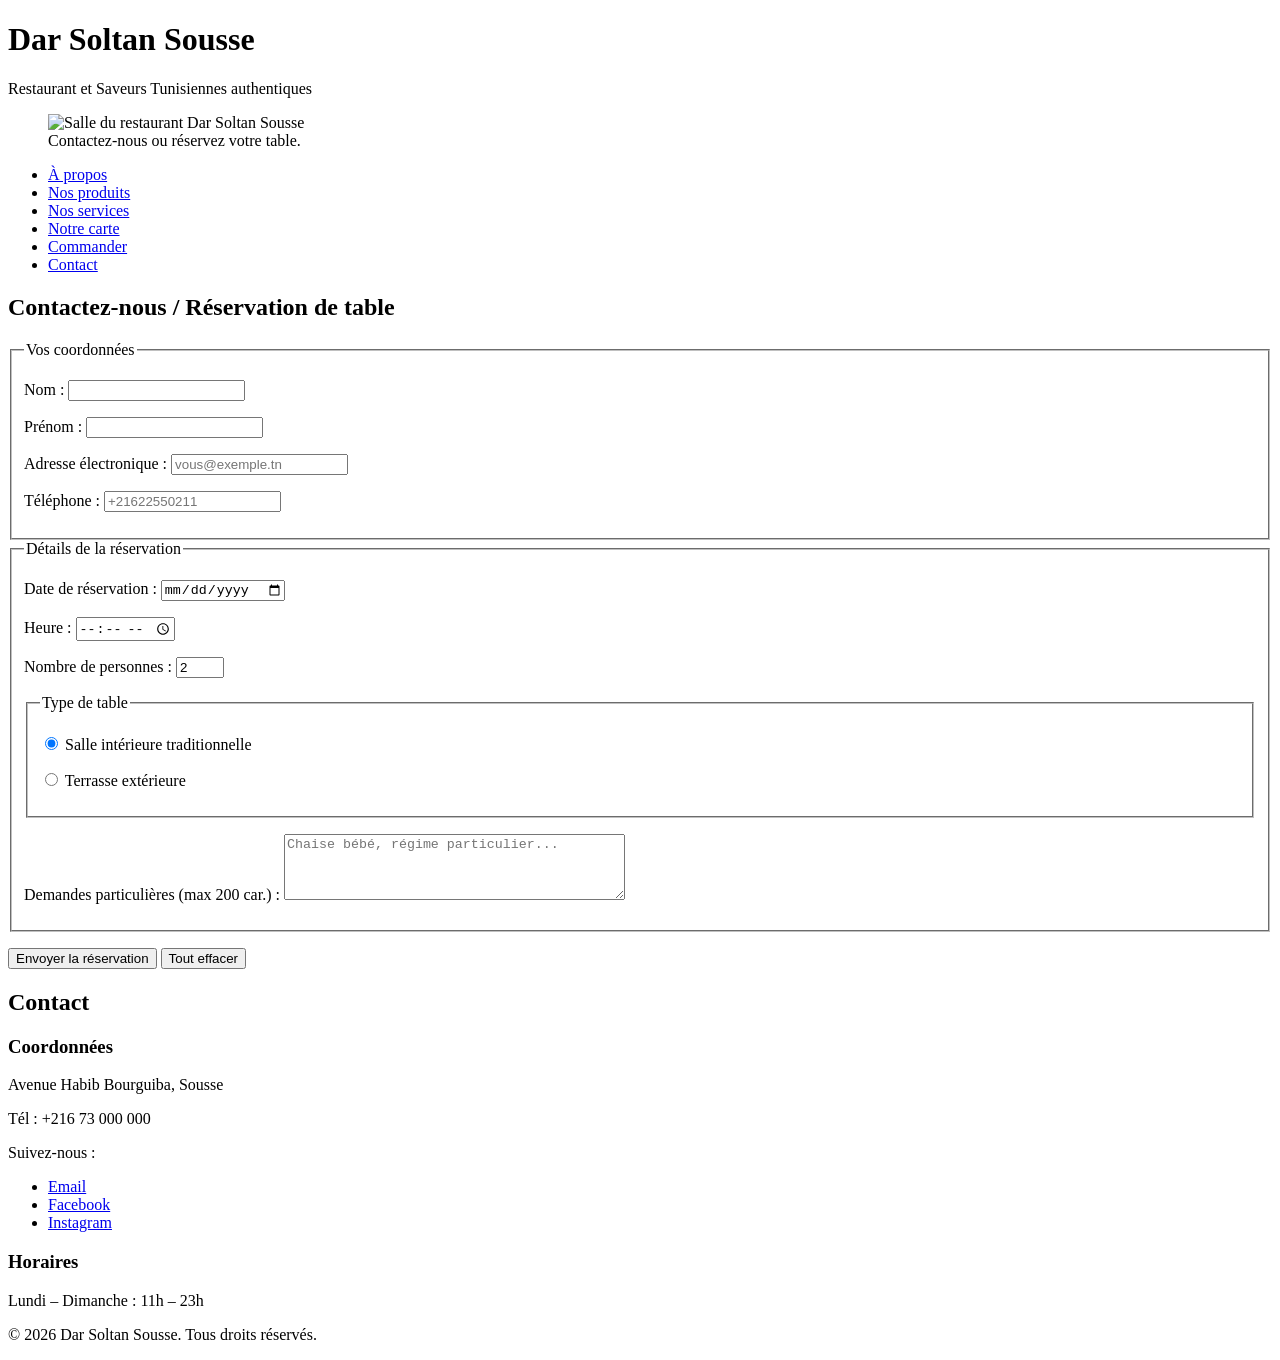
==== pages/contact.html @ b37a8cd3 "ajouter les pages" ====
<!DOCTYPE html>
<html lang="fr">
<head>
    <meta charset="UTF-8">
    <meta name="viewport" content="width=device-width, initial-scale=1.0">
    <title>Contact & Réservation - Dar Soltan Sousse</title>
    <link rel="stylesheet" href="css/style.css">
</head>
<body>
    <header>
        <h1>Dar Soltan Sousse</h1>
        <p>Restaurant et Saveurs Tunisiennes authentiques</p>

        <figure>
            <img src="image/restaurant.jpg" alt="Salle du restaurant Dar Soltan Sousse">
            <figcaption>Contactez-nous ou réservez votre table.</figcaption>
        </figure>
    </header>

    <nav>
        <ul>
            <li><a href="index.html#apropos">À propos</a></li>
            <li><a href="index.html#produits">Nos produits</a></li>
            <li><a href="index.html#services">Nos services</a></li>
            <li><a href="carte.html">Notre carte</a></li>
            <li><a href="commande.html">Commander</a></li>
            <li><a href="contact.html">Contact</a></li>
        </ul>
    </nav>

    <main>
        <h2>Contactez-nous / Réservation de table</h2>
        
        <form action="traitement-contact.php" method="post">
            
            <fieldset>
                <legend>Vos coordonnées</legend>
                
                <p>
                    <label for="nom">Nom :</label>
                    <input type="text" id="nom" name="nom" minlength="2" required>
                </p>
                
                <p>
                    <label for="prenom">Prénom :</label>
                    <input type="text" id="prenom" name="prenom" minlength="2" required>
                </p>
                
                <p>
                    <label for="email">Adresse électronique :</label>
                    <input type="email" id="email" name="email" placeholder="vous@exemple.tn" required>
                </p>
                
                <p>
                    <label for="telephone">Téléphone :</label>
                    <input type="tel" id="telephone" name="telephone" pattern="\+216[0-9]{8}" title="+216 suivi de 8 chiffres" placeholder="+21622550211" required>
                </p>
            </fieldset>

            <fieldset>
                <legend>Détails de la réservation</legend>
                
                <p>
                    <label for="date-reservation">Date de réservation :</label>
                    <input type="date" id="date-reservation" name="date_reservation" min="2026-06-01" required>
                </p>

                <p>
                    <label for="heure-reservation">Heure :</label>
                    <input type="time" id="heure-reservation" name="heure_reservation" min="11:00" max="23:00" required>
                </p>

                <p>
                    <label for="nb-personnes">Nombre de personnes :</label>
                    <input type="number" id="nb-personnes" name="nb_personnes" min="1" max="20" value="2" required>
                </p>

                <fieldset>
                    <legend>Type de table</legend>
                    <p>
                        <input type="radio" id="table-interieur" name="zone" value="interieur" checked required>
                        <label for="table-interieur">Salle intérieure traditionnelle</label>
                    </p>
                    <p>
                        <input type="radio" id="table-terrasse" name="zone" value="terrasse">
                        <label for="table-terrasse">Terrasse extérieure</label>
                    </p>
                </fieldset>

                <p>
                    <label for="message">Demandes particulières (max 200 car.) :</label>
                    <textarea id="message" name="message" rows="4" cols="40" maxlength="200" placeholder="Chaise bébé, régime particulier..."></textarea>
                </p>
            </fieldset>

            <p>
                <button type="submit">Envoyer la réservation</button>
                <button type="reset">Tout effacer</button>
            </p>

        </form>
    </main>

    <footer id="contact">
        <h2>Contact</h2>
        <div>
            <h3>Coordonnées</h3>
            <p>Avenue Habib Bourguiba, Sousse</p>
            <p>Tél : +216 73 000 000</p>
        </div>
        <p>Suivez-nous :</p>
        <ul>
            <li><a href="mailto:contact@darsoltan.tn">Email</a></li>
            <li><a href="https://www.facebook.com/darsoltan" target="_blank" rel="noopener">Facebook</a></li>
            <li><a href="https://www.instagram.com/darsoltan" target="_blank" rel="noopener">Instagram</a></li>
        </ul>
        <div>
            <h3>Horaires</h3>
            <p>Lundi – Dimanche : 11h – 23h</p>
        </div>
        <p>&copy; 2026 Dar Soltan Sousse. Tous droits réservés.</p>
    </footer>
</body>
</html>
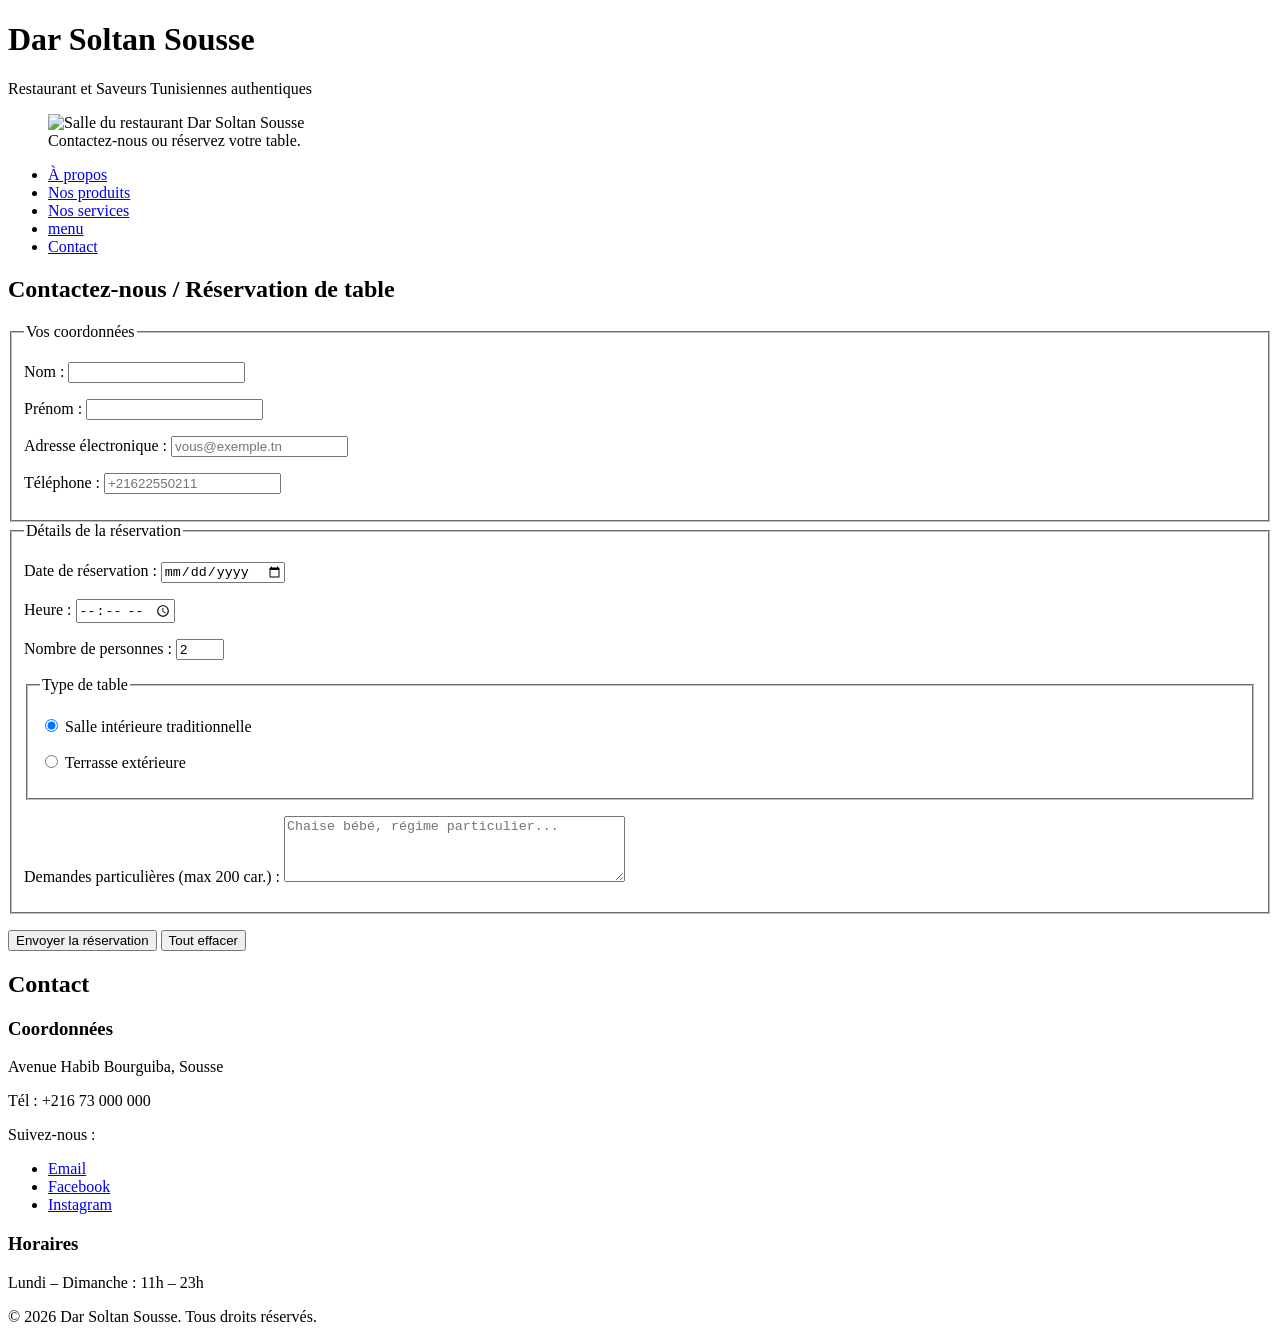
==== commit bb005e2a: "ajouter style" ====
--- a/pages/contact.html
+++ b/pages/contact.html
@@ -12,7 +12,7 @@
         <p>Restaurant et Saveurs Tunisiennes authentiques</p>
 
         <figure>
-            <img src="image/restaurant.jpg" alt="Salle du restaurant Dar Soltan Sousse">
+            <img src="images/a836daca-d0b1-4ca6-9f58-f8667837b15d.jpg" alt="Salle du restaurant Dar Soltan Sousse">
             <figcaption>Contactez-nous ou réservez votre table.</figcaption>
         </figure>
     </header>
@@ -22,9 +22,8 @@
             <li><a href="index.html#apropos">À propos</a></li>
             <li><a href="index.html#produits">Nos produits</a></li>
             <li><a href="index.html#services">Nos services</a></li>
-            <li><a href="carte.html">Notre carte</a></li>
-            <li><a href="commande.html">Commander</a></li>
-            <li><a href="contact.html">Contact</a></li>
+            <li><a href="pages/menu.html">menu</a></li>
+            <li><a href="pages/contact.html">Contact</a></li>
         </ul>
     </nav>
 
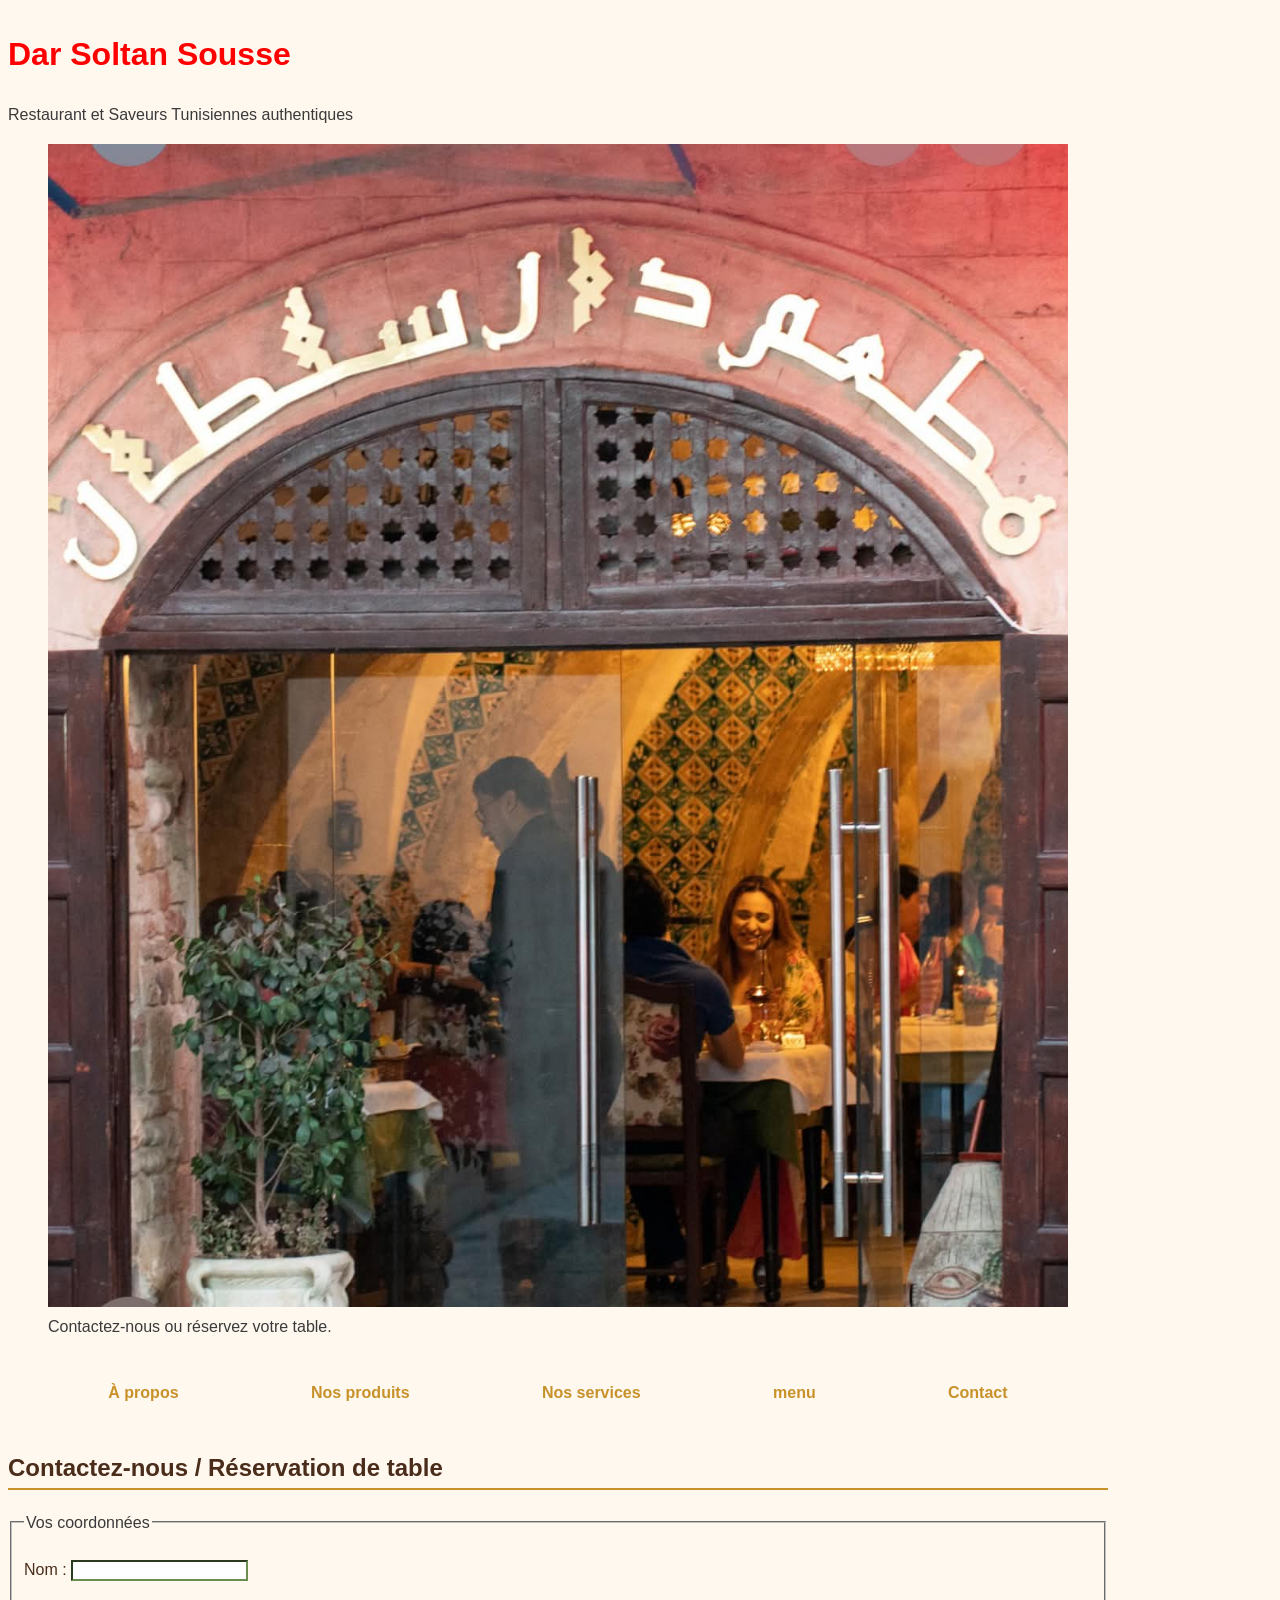
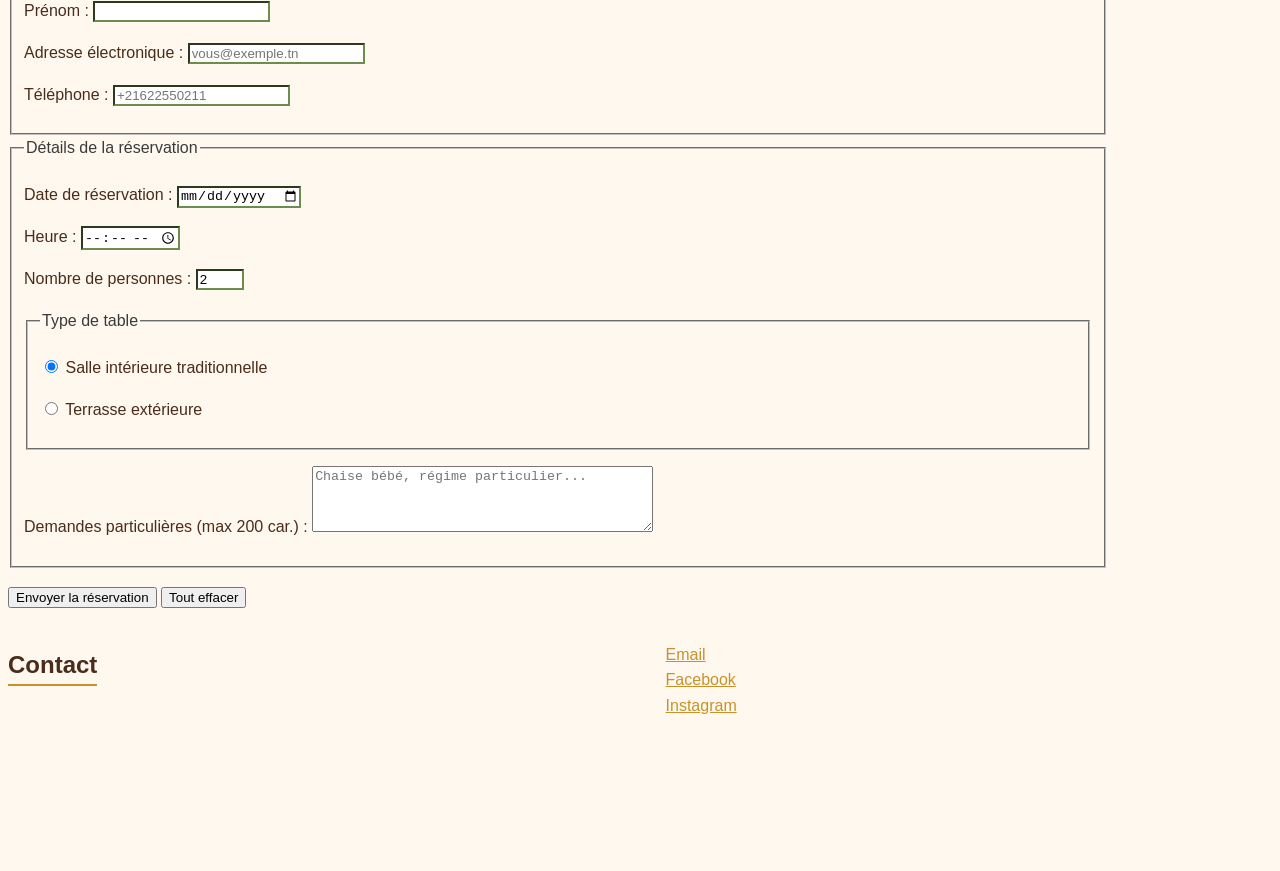
==== commit 3746dac4: "modifier les pages" ====
--- a/pages/contact.html
+++ b/pages/contact.html
@@ -4,7 +4,7 @@
     <meta charset="UTF-8">
     <meta name="viewport" content="width=device-width, initial-scale=1.0">
     <title>Contact & Réservation - Dar Soltan Sousse</title>
-    <link rel="stylesheet" href="css/style.css">
+    <link rel="stylesheet" href="../css/style.css">
 </head>
 <body>
     <header>
@@ -12,18 +12,23 @@
         <p>Restaurant et Saveurs Tunisiennes authentiques</p>
 
         <figure>
-            <img src="images/a836daca-d0b1-4ca6-9f58-f8667837b15d.jpg" alt="Salle du restaurant Dar Soltan Sousse">
+        <img
+          src="../images/a836daca-d0b1-4ca6-9f58-f8667837b15d.jpg"
+          width="2000"
+          height="500"
+          alt="Vitrine et plats traditionnels de Dar Soltan Sousse"
+        />
             <figcaption>Contactez-nous ou réservez votre table.</figcaption>
         </figure>
     </header>
 
     <nav>
         <ul>
-            <li><a href="index.html#apropos">À propos</a></li>
-            <li><a href="index.html#produits">Nos produits</a></li>
-            <li><a href="index.html#services">Nos services</a></li>
-            <li><a href="pages/menu.html">menu</a></li>
-            <li><a href="pages/contact.html">Contact</a></li>
+            <li><a href="../index.html#apropos">À propos</a></li>
+            <li><a href="../index.html#produits">Nos produits</a></li>
+            <li><a href="../index.html#services">Nos services</a></li>
+            <li><a href="../pages/menu.html">menu</a></li>
+            <li><a href="../pages/contact.html">Contact</a></li>
         </ul>
     </nav>
 
--- a/css/style.css
+++ b/css/style.css
@@ -0,0 +1,212 @@
+*, *::before, *::after {
+    box-sizing: border-box;
+  }
+  h1{color: red;}
+  :root {
+    --miel: #c8912a;       
+    --chocolat: #4a2c1a;    
+    --creme: #fff8ef;       
+    --pistache: #6b8e4e;     
+    --gris-texte: #3a3a3a;  
+    --espace: 1rem;        
+  }
+  
+  body {
+    font-family: Arial, Helvetica, sans-serif;
+    line-height: 1.6;
+    font-size: 1rem;
+    background-color: var(--creme);
+    color: var(--gris-texte);
+    display: grid;
+    grid-template-areas:
+      "entete"
+      "navigation"
+      "contenu"
+      "pied";
+    grid-template-rows: auto auto 1fr auto;
+    min-height: 100vh;
+    max-width: 1100px;
+    margin: 2 auto;
+  }
+  
+  header { grid-area: entete; }
+  nav    { grid-area: navigation; }
+  main   { grid-area: contenu; }
+  footer { grid-area: pied; }
+  
+  img, video {
+    max-width: 100%;
+    height: auto;
+  }
+  h2 {
+    color: var(--chocolat);
+    border-bottom: 2px solid var(--miel);
+  }
+  
+  strong {
+    color: var(--miel);
+  }
+  
+  p, li {
+    line-height: 1.6;
+  }
+  
+  a:link {
+    color: var(--miel);
+  }
+  a:visited {
+    color: var(--pistache);
+  }
+  a:hover {
+    color: var(--chocolat);
+    text-decoration: underline;
+  }
+  a:active {
+    color: var(--chocolat);
+  }
+  
+  nav ul {
+    display: flex;
+    flex-wrap: wrap;
+    justify-content: space-evenly;
+    align-items: center;
+    gap: var(--espace);
+    list-style: none;
+    padding: 0;
+  }
+  
+  nav a {
+    text-decoration: none;
+    color: var(--chocolat);
+    font-weight: bold;
+    display: block;
+    padding: 0.5rem 1rem;
+    border-radius: 4px;
+  }
+  
+  nav a:hover {
+    background-color: var(--miel);
+    color: var(--creme);
+  }
+  
+  
+  
+  .grille-produits {
+    display: grid;
+    grid-template-columns: 1fr;
+    gap: 1.5rem;
+    list-style: none;
+    padding: 0;
+  }
+  
+  .carte {
+    background-color: #ffffff;
+    border: 1px solid #e0e0e0;
+    padding: var(--espace);
+    border-radius: 8px;
+    box-shadow: 0 2px 5px rgba(0, 0, 0, 0.05);
+    display: flex;
+    flex-direction: column;
+  }
+  
+  .carte .prix {
+    margin-top: auto;
+    font-weight: bold;
+    color: var(--miel);
+  }
+  
+  
+  .table-responsive {
+    overflow-x: auto;
+  }
+  
+  table {
+    border-collapse: collapse;
+    width: 100%;
+  }
+  
+  th, td {
+    border: 1px solid #ddd;
+    padding: 8px;
+  }
+  
+  thead {
+    background-color: #faf3e8;
+    color: var(--chocolat);
+  }
+  
+  tbody tr td:last-child {
+    text-align: right;
+  }
+  
+  tbody tr:nth-child(even) {
+    background-color: #f9f9f9;
+  }
+  
+  caption {
+    caption-side: bottom;
+    font-style: italic;
+    padding-top: 8px;
+  }
+  
+  
+  
+  footer > div {
+    flex: 1;
+  }
+  
+  footer a {
+    color: var(--creme);
+  }
+  
+  
+  footer {
+      grid-area: pied;
+      display: block;
+      background-color: var(--chocolat);
+      color: var(--creme);
+      text-align: center;
+      padding: 50px 20px;
+      width: 100%;
+      margin-top: 40px;
+  }
+  #contact {
+      display: flex;
+      justify-content: space-around;
+      align-items: flex-start;
+      flex-wrap: wrap;
+      gap: 30px;
+      max-width: 1200px;
+      margin: 0 auto;
+      background-color: transparent;
+      padding: 0;
+      text-align: left;
+  }
+  
+  #contact > div {
+      flex: 1;
+      min-width: 250px;
+  }
+  
+  .carte-info {
+      width: 100%;
+      max-width: 350px;
+      padding: 20px;
+      border: 2px solid var(--miel);
+      margin: 0 auto;
+      background-color: rgba(255, 255, 255, 0.05);
+  }
+  label{
+      color:var(--chocolat);
+
+  }
+  input{
+      border-color: #6b8e4e;
+  }
+  @media (min-width: 500px) {
+  .grille-produits { grid-template-columns: repeat(2, 1fr); }
+  footer { flex-direction: row; }
+  }
+  @media (min-width: 1024px) {
+  .grille-produits { grid-template-columns: repeat(3, 1fr); }
+  }
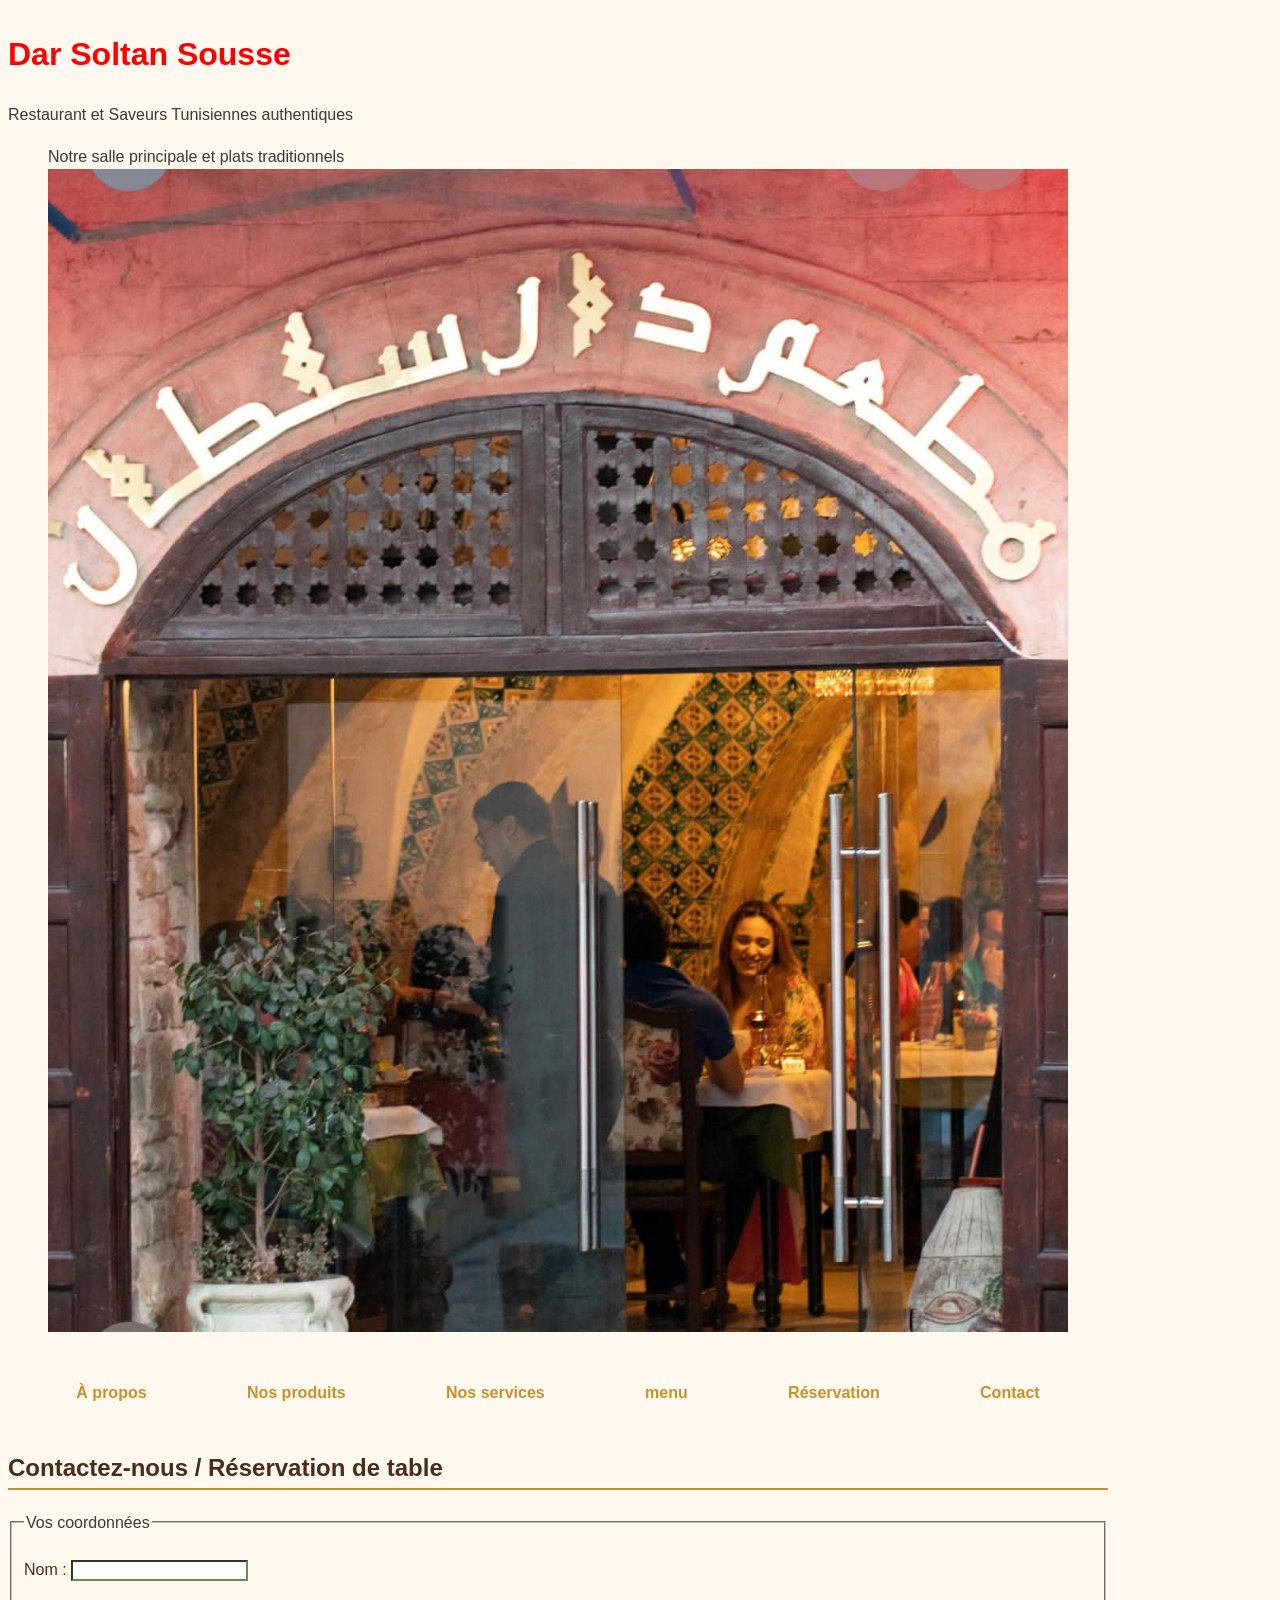
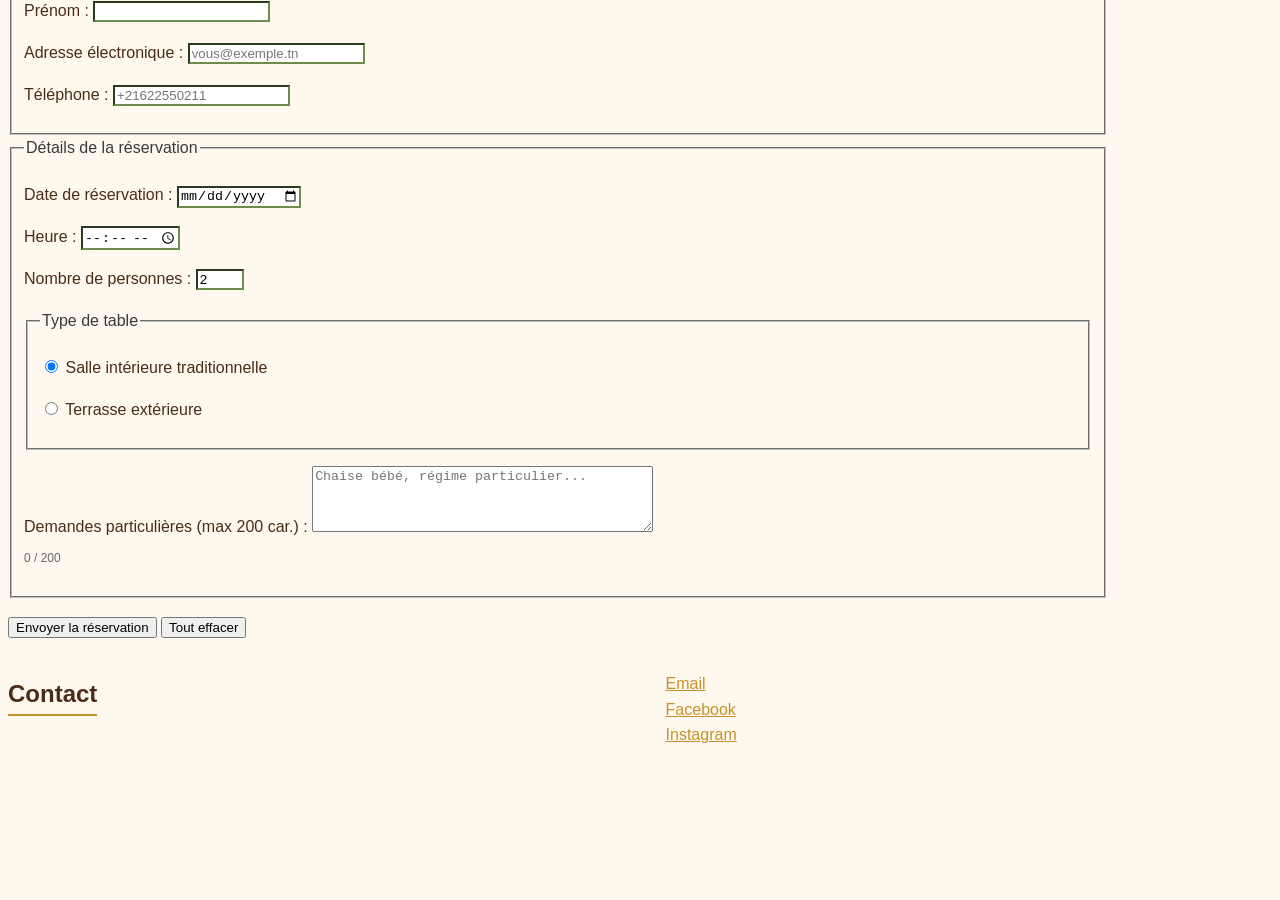
==== commit db7c58ed: "fix contact correction js et afiiche message succes" ====
--- a/pages/contact.html
+++ b/pages/contact.html
@@ -1,128 +1,216 @@
 <!DOCTYPE html>
 <html lang="fr">
-<head>
-    <meta charset="UTF-8">
-    <meta name="viewport" content="width=device-width, initial-scale=1.0">
+  <head>
+    <meta charset="UTF-8" />
+    <meta name="viewport" content="width=device-width, initial-scale=1.0" />
     <title>Contact & Réservation - Dar Soltan Sousse</title>
-    <link rel="stylesheet" href="../css/style.css">
-</head>
-<body>
+    <link rel="stylesheet" href="../css/style.css" />
+  </head>
+  <body>
     <header>
-        <h1>Dar Soltan Sousse</h1>
-        <p>Restaurant et Saveurs Tunisiennes authentiques</p>
-
-        <figure>
+      <h1>Dar Soltan Sousse</h1>
+      <p>Restaurant et Saveurs Tunisiennes authentiques</p>
+      <figure>
+        <figcaption>Notre salle principale et plats traditionnels</figcaption>
         <img
           src="../images/a836daca-d0b1-4ca6-9f58-f8667837b15d.jpg"
           width="2000"
           height="500"
           alt="Vitrine et plats traditionnels de Dar Soltan Sousse"
         />
-            <figcaption>Contactez-nous ou réservez votre table.</figcaption>
-        </figure>
+      </figure>
     </header>
 
     <nav>
-        <ul>
-            <li><a href="../index.html#apropos">À propos</a></li>
-            <li><a href="../index.html#produits">Nos produits</a></li>
-            <li><a href="../index.html#services">Nos services</a></li>
-            <li><a href="../pages/menu.html">menu</a></li>
-            <li><a href="../pages/contact.html">Contact</a></li>
-        </ul>
+      <ul>
+        <li><a href="../index.html#apropos">À propos</a></li>
+        <li><a href="../index.html#produits">Nos produits</a></li>
+        <li><a href="../index.html#services">Nos services</a></li>
+        <li><a href="../pages/menu.html">menu</a></li>
+        <li><a href="../pages/contact.html">Réservation</a></li>
+        <li><a href="../index.html#contact">Contact</a></li>
+      </ul>
     </nav>
 
     <main>
-        <h2>Contactez-nous / Réservation de table</h2>
-        
-        <form action="traitement-contact.php" method="post">
-            
-            <fieldset>
-                <legend>Vos coordonnées</legend>
-                
-                <p>
-                    <label for="nom">Nom :</label>
-                    <input type="text" id="nom" name="nom" minlength="2" required>
-                </p>
-                
-                <p>
-                    <label for="prenom">Prénom :</label>
-                    <input type="text" id="prenom" name="prenom" minlength="2" required>
-                </p>
-                
-                <p>
-                    <label for="email">Adresse électronique :</label>
-                    <input type="email" id="email" name="email" placeholder="vous@exemple.tn" required>
-                </p>
-                
-                <p>
-                    <label for="telephone">Téléphone :</label>
-                    <input type="tel" id="telephone" name="telephone" pattern="\+216[0-9]{8}" title="+216 suivi de 8 chiffres" placeholder="+21622550211" required>
-                </p>
-            </fieldset>
-
-            <fieldset>
-                <legend>Détails de la réservation</legend>
-                
-                <p>
-                    <label for="date-reservation">Date de réservation :</label>
-                    <input type="date" id="date-reservation" name="date_reservation" min="2026-06-01" required>
-                </p>
-
-                <p>
-                    <label for="heure-reservation">Heure :</label>
-                    <input type="time" id="heure-reservation" name="heure_reservation" min="11:00" max="23:00" required>
-                </p>
-
-                <p>
-                    <label for="nb-personnes">Nombre de personnes :</label>
-                    <input type="number" id="nb-personnes" name="nb_personnes" min="1" max="20" value="2" required>
-                </p>
-
-                <fieldset>
-                    <legend>Type de table</legend>
-                    <p>
-                        <input type="radio" id="table-interieur" name="zone" value="interieur" checked required>
-                        <label for="table-interieur">Salle intérieure traditionnelle</label>
-                    </p>
-                    <p>
-                        <input type="radio" id="table-terrasse" name="zone" value="terrasse">
-                        <label for="table-terrasse">Terrasse extérieure</label>
-                    </p>
-                </fieldset>
-
-                <p>
-                    <label for="message">Demandes particulières (max 200 car.) :</label>
-                    <textarea id="message" name="message" rows="4" cols="40" maxlength="200" placeholder="Chaise bébé, régime particulier..."></textarea>
-                </p>
-            </fieldset>
-
+      <h2>Contactez-nous / Réservation de table</h2>
+
+      <form
+        id="form-reservation"
+        action="traitement-contact.php"
+        method="post"
+        novalidate 
+      >
+        <fieldset>
+          <legend>Vos coordonnées</legend>
+
+          <p>
+            <label for="nom">Nom :</label>
+            <input type="text" id="nom" name="nom" minlength="2" required />
+            <span class="erreur" id="erreur-nom"></span>
+          </p>
+
+          <p>
+            <label for="prenom">Prénom :</label>
+            <input
+              type="text"
+              id="prenom"
+              name="prenom"
+              minlength="2"
+              required
+            />
+            <span class="erreur" id="erreur-prenom"></span>
+          </p>
+
+          <p>
+            <label for="email">Adresse électronique :</label>
+            <input
+              type="email"
+              id="email"
+              name="email"
+              placeholder="vous@exemple.tn"
+              required
+            />
+            <span class="erreur" id="erreur-email"></span>
+          </p>
+
+          <p>
+            <label for="telephone">Téléphone :</label>
+            <input
+              type="tel"
+              id="telephone"
+              name="telephone"
+              placeholder="+21622550211"
+              required
+            />
+            <span class="erreur" id="erreur-telephone"></span>
+          </p>
+        </fieldset>
+
+        <fieldset>
+          <legend>Détails de la réservation</legend>
+
+          <p>
+            <label for="date-reservation">Date de réservation :</label>
+            <input
+              type="date"
+              id="date-reservation"
+              name="date_reservation"
+              min="2026-06-01"
+              required
+            />
+            <span class="erreur" id="erreur-date"></span>
+          </p>
+
+          <p>
+            <label for="heure-reservation">Heure :</label>
+            <input
+              type="time"
+              id="heure-reservation"
+              name="heure_reservation"
+              min="11:00"
+              max="23:00"
+              required
+            />
+            <span class="erreur" id="erreur-heure"></span>
+          </p>
+
+          <p>
+            <label for="nb-personnes">Nombre de personnes :</label>
+            <input
+              type="number"
+              id="nb-personnes"
+              name="nb_personnes"
+              min="1"
+              max="20"
+              value="2"
+              required
+            />
+            <span class="erreur" id="erreur-nb"></span>
+          </p>
+
+          <fieldset>
+            <legend>Type de table</legend>
             <p>
-                <button type="submit">Envoyer la réservation</button>
-                <button type="reset">Tout effacer</button>
+              <input
+                type="radio"
+                id="table-interieur"
+                name="zone"
+                value="interieur"
+                checked
+              />
+              <label for="table-interieur"
+                >Salle intérieure traditionnelle</label
+              >
             </p>
-
-        </form>
+            <p>
+              <input
+                type="radio"
+                id="table-terrasse"
+                name="zone"
+                value="terrasse"
+              />
+              <label for="table-terrasse">Terrasse extérieure</label>
+            </p>
+          </fieldset>
+
+          <p>
+            <label for="message">Demandes particulières (max 200 car.) :</label>
+            <textarea
+              id="message"
+              name="message"
+              rows="4"
+              cols="40"
+              maxlength="200"
+              placeholder="Chaise bébé, régime particulier..."
+            ></textarea>
+            <span class="erreur" id="erreur-message"></span>
+            <span id="compteur">0 / 200</span>
+          </p>
+        </fieldset>
+
+        <p id="message-succes"></p>
+
+        <p>
+          <button type="submit">Envoyer la réservation</button>
+          <button type="reset">Tout effacer</button>
+        </p>
+      </form>
     </main>
 
     <footer id="contact">
-        <h2>Contact</h2>
-        <div>
-            <h3>Coordonnées</h3>
-            <p>Avenue Habib Bourguiba, Sousse</p>
-            <p>Tél : +216 73 000 000</p>
-        </div>
-        <p>Suivez-nous :</p>
-        <ul>
-            <li><a href="mailto:contact@darsoltan.tn">Email</a></li>
-            <li><a href="https://www.facebook.com/darsoltan" target="_blank" rel="noopener">Facebook</a></li>
-            <li><a href="https://www.instagram.com/darsoltan" target="_blank" rel="noopener">Instagram</a></li>
-        </ul>
-        <div>
-            <h3>Horaires</h3>
-            <p>Lundi – Dimanche : 11h – 23h</p>
-        </div>
-        <p>&copy; 2026 Dar Soltan Sousse. Tous droits réservés.</p>
+      <h2>Contact</h2>
+      <div>
+        <h3>Coordonnées</h3>
+        <p>Avenue Habib Bourguiba, Sousse</p>
+        <p>Tél : +216 73 000 000</p>
+      </div>
+      <p>Suivez-nous :</p>
+      <ul>
+        <li><a href="mailto:contact@darsoltan.tn">Email</a></li>
+        <li>
+          <a
+            href="https://www.facebook.com/darsoltan"
+            target="_blank"
+            rel="noopener"
+            >Facebook</a
+          >
+        </li>
+        <li>
+          <a
+            href="https://www.instagram.com/darsoltan"
+            target="_blank"
+            rel="noopener"
+            >Instagram</a>
+        </li>
+      </ul>
+      <div>
+        <h3>Horaires</h3>
+        <p>Lundi – Dimanche : 11h – 23h</p>
+      </div>
+      <p>&copy; 2026 Dar Soltan Sousse. Tous droits réservés.</p>
     </footer>
-</body>
+
+    <script src="../js/script.js"></script>
+  </body>
 </html>
--- a/css/style.css
+++ b/css/style.css
@@ -198,6 +198,7 @@
   }
   label{
       color:var(--chocolat);
+  
 
   }
   input{
@@ -209,4 +210,21 @@
   }
   @media (min-width: 1024px) {
   .grille-produits { grid-template-columns: repeat(3, 1fr); }
-  }+  }
+  .erreur {
+    color: red;
+    font-size: 13px;
+    display: block;
+    margin-top: 4px;
+}
+input.erreur-bordure, textarea.erreur-bordure {
+    border: 2px solid red;
+}
+#message-succes {
+    color: green;
+    font-weight: bold;
+}
+#compteur {
+    font-size: 12px;
+    color: #666;
+}
